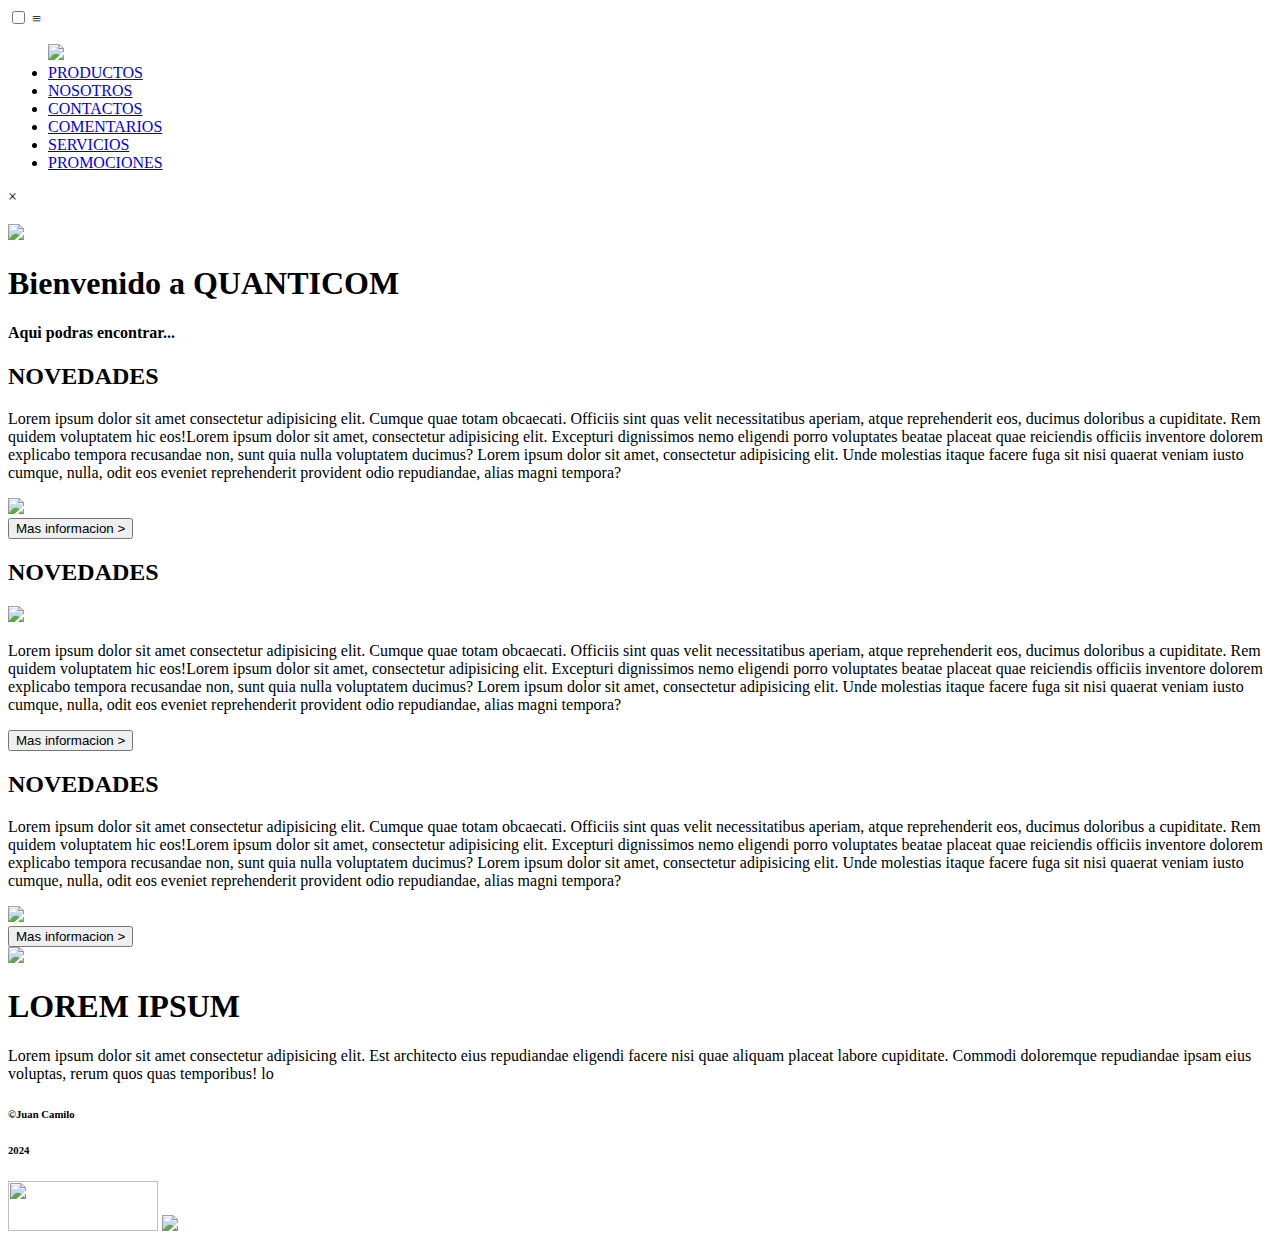
==== index.html @ 002052f8 "Add files via upload" ====
<!DOCTYPE html>
<html lang="en">
<head>
    <meta charset="UTF-8">
    <meta http-equiv="X-UA-Compatible" content="IE=edge">
    <meta name="viewport" content="width=device-width, initial-scale=1.0">
    <link rel="stylesheet" href="../CSS/styles.css">
    <title>QUANTICOM</title>
</head>
<body>
    <header>
        <input type="checkbox" id="check">
        <label for="check" class="mostrar-menu">&#8801</label>
        <nav>
            <ul>
                <a href="../PAGES/homepage.html"><img class="logo" src="../IMAGES/LOGverdeLetras.png" ></a>
                <LI>
                    <a href="../PAGES/productos.html">PRODUCTOS</a>
                </LI>
                 <LI>
                    <a href="../PAGES/nosotros.html">NOSOTROS</a>
                </LI> <LI>
                    <a href="../PAGES/contactos.html">CONTACTOS</a>
                </LI> 
                <LI>
                    <a href="../PAGES/comentarios.html">COMENTARIOS</a>
                </LI>
                <LI>
                    <a href="../PAGES/nuestrosservicios.html">SERVICIOS</a>
                </LI>
                <LI>
                    <a href="../PAGES/promociones.html">PROMOCIONES</a>
                </LI>
              </ul>
              <label for="check" class="esconder-menu">&#215</label>

        </nav><br>

        <img src="../IMAGES/1715255373564.png" class="inicio">
    </header>
    <main>
        <h1>Bienvenido a QUANTICOM</h1>
        <h4>Aqui podras encontrar...</h4>
        <section class="cuerpo1">
            <article class="cont1">
                <h2 class="h211">NOVEDADES</h2>
                <div class="div1">
                <p class="parcont">Lorem ipsum dolor sit amet consectetur adipisicing elit. Cumque quae totam obcaecati. Officiis sint quas velit necessitatibus aperiam, atque reprehenderit eos, ducimus doloribus a cupiditate. Rem quidem voluptatem hic eos!Lorem ipsum dolor sit amet, consectetur adipisicing elit. Excepturi dignissimos nemo eligendi porro voluptates beatae placeat quae reiciendis officiis inventore dolorem explicabo tempora recusandae non, sunt quia nulla voluptatem ducimus? Lorem ipsum dolor sit amet, consectetur adipisicing elit. Unde molestias itaque facere fuga sit nisi quaerat veniam iusto cumque, nulla, odit eos eveniet reprehenderit provident odio repudiandae, alias magni tempora?</p>
                <img src="../IMAGES/BEIGECOMODIDADpng.png" class="azul1">
                </div>
                <a href="../PAGES/comentarios.html"><button>Mas informacion > </button></a>
            </article>
        </section>
                </article>

                <article class="cont2">
                    <h2 class="h21">NOVEDADES</h2>
                    <div class="div1">
                    <img src="../IMAGES/PCSPEEDGEIGE SIN FONDO.png" class="azul2">
                    <p class="parcont">Lorem ipsum dolor sit amet consectetur adipisicing elit. Cumque quae totam obcaecati. Officiis sint quas velit necessitatibus aperiam, atque reprehenderit eos, ducimus doloribus a cupiditate. Rem quidem voluptatem hic eos!Lorem ipsum dolor sit amet, consectetur adipisicing elit. Excepturi dignissimos nemo eligendi porro voluptates beatae placeat quae reiciendis officiis inventore dolorem explicabo tempora recusandae non, sunt quia nulla voluptatem ducimus? Lorem ipsum dolor sit amet, consectetur adipisicing elit. Unde molestias itaque facere fuga sit nisi quaerat veniam iusto cumque, nulla, odit eos eveniet reprehenderit provident odio repudiandae, alias magni tempora?</p>
                    </div>
                    <a href="../PAGES/productos.html"><button>Mas informacion > </button></a>
                </article>
            </section>
        

            <article class="cont3">
                <h2 class="h21">NOVEDADES</h2>
                <div class="div1">
                <p class="parcont">Lorem ipsum dolor sit amet consectetur adipisicing elit. Cumque quae totam obcaecati. Officiis sint quas velit necessitatibus aperiam, atque reprehenderit eos, ducimus doloribus a cupiditate. Rem quidem voluptatem hic eos!Lorem ipsum dolor sit amet, consectetur adipisicing elit. Excepturi dignissimos nemo eligendi porro voluptates beatae placeat quae reiciendis officiis inventore dolorem explicabo tempora recusandae non, sunt quia nulla voluptatem ducimus? Lorem ipsum dolor sit amet, consectetur adipisicing elit. Unde molestias itaque facere fuga sit nisi quaerat veniam iusto cumque, nulla, odit eos eveniet reprehenderit provident odio repudiandae, alias magni tempora?</p>
                <img src="../IMAGES/AZULconectado.png" class="azul3">
                </div>
                <a href="../PAGES/nosotros.html"><button>Mas informacion > </button></a>
            </article>
        </section>

        <div class="contenid">
            <div class="imgcell"></div><img src="../IMAGES/2.png" class="hyt"></div>
            <div class="divisor"></div><h1 class="pop">LOREM IPSUM</h1>
            <p class="ppp">Lorem ipsum dolor sit amet consectetur adipisicing elit. Est architecto eius repudiandae eligendi facere nisi quae aliquam placeat labore cupiditate. Commodi doloremque repudiandae ipsam eius voluptas, rerum quos quas temporibus! lo</p></div>
        </div>
            
          

            
        <footer>
            <h6>&copy;Juan Camilo</h6>
            <h6>2024</h6>
            <img src="../IMAGES/LOGblancoLetras.png" class="logpie" width="150px" height="50px">
            
            <a href="facebook.com" target="_blank"><img src="../IMAGES/facebookREDONDO.png" class="redso"></a>

        </footer>
    
    </main>
    
</body>
</html>
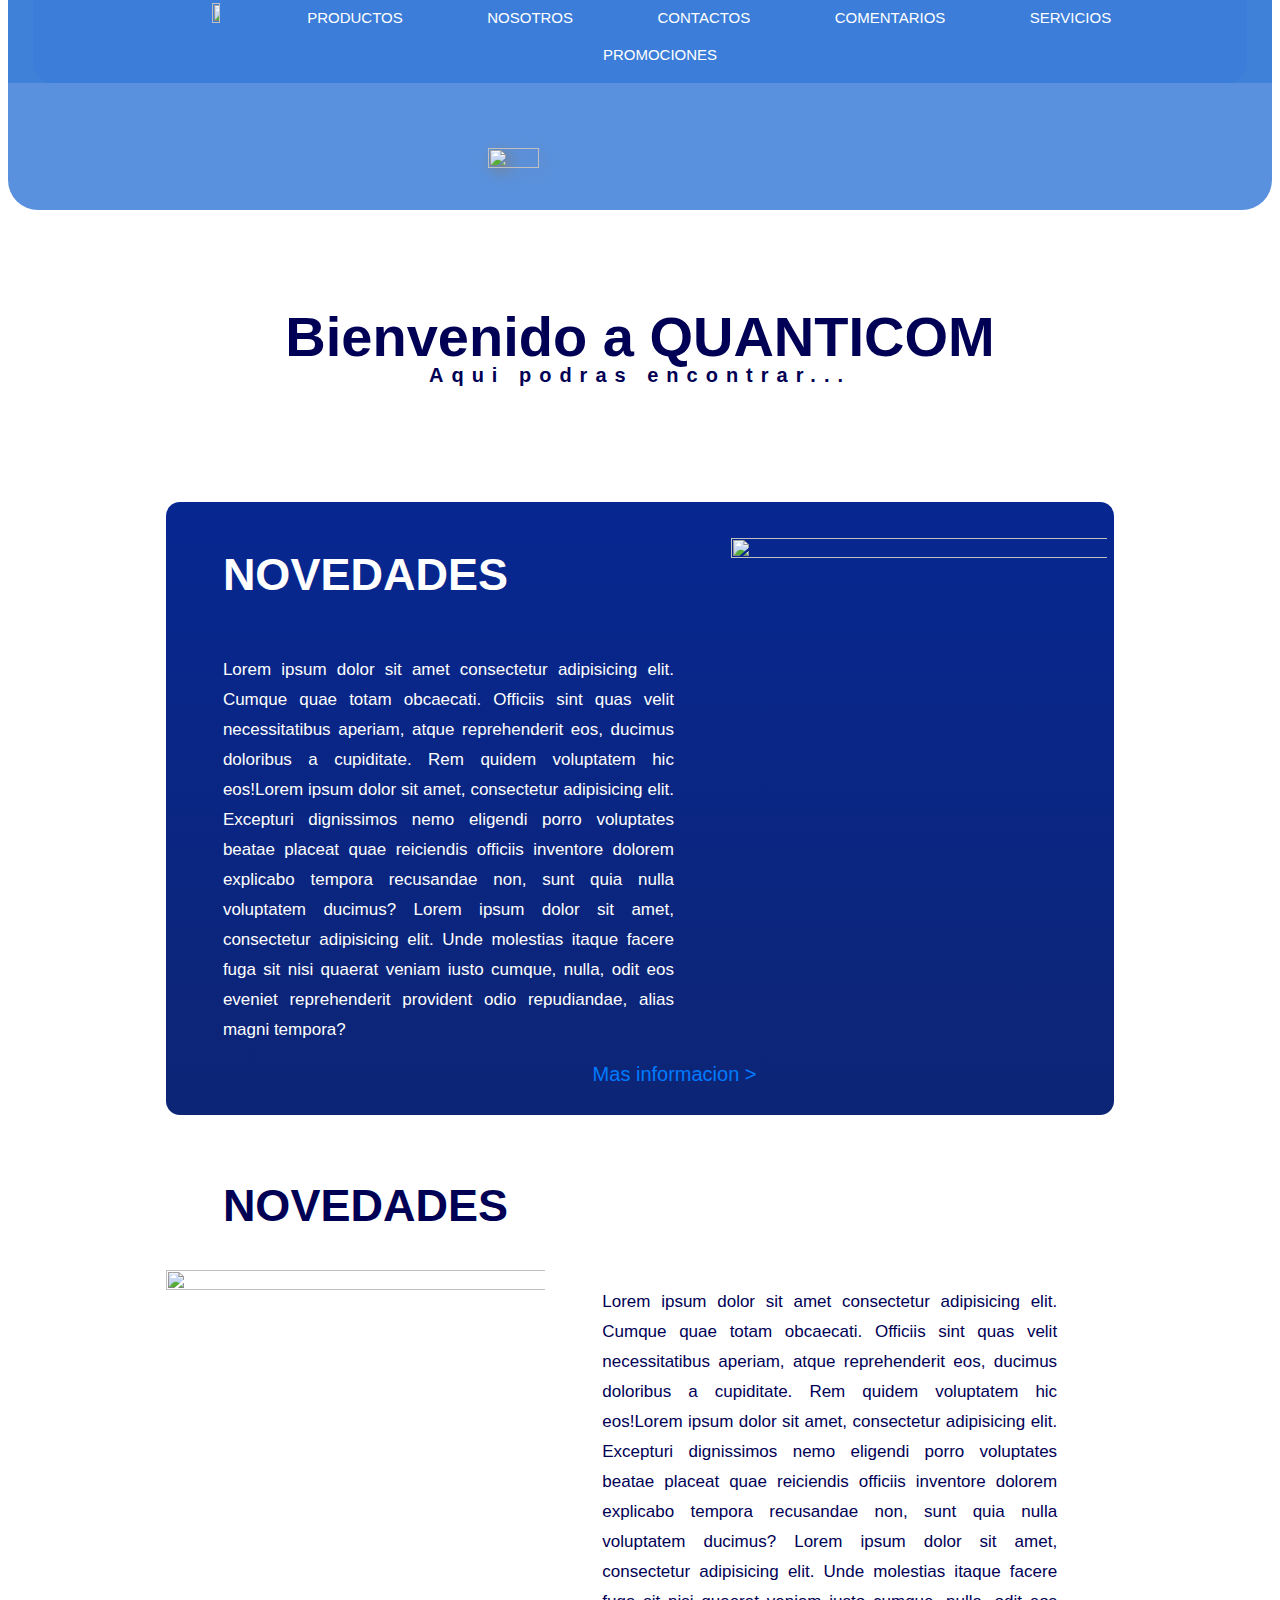
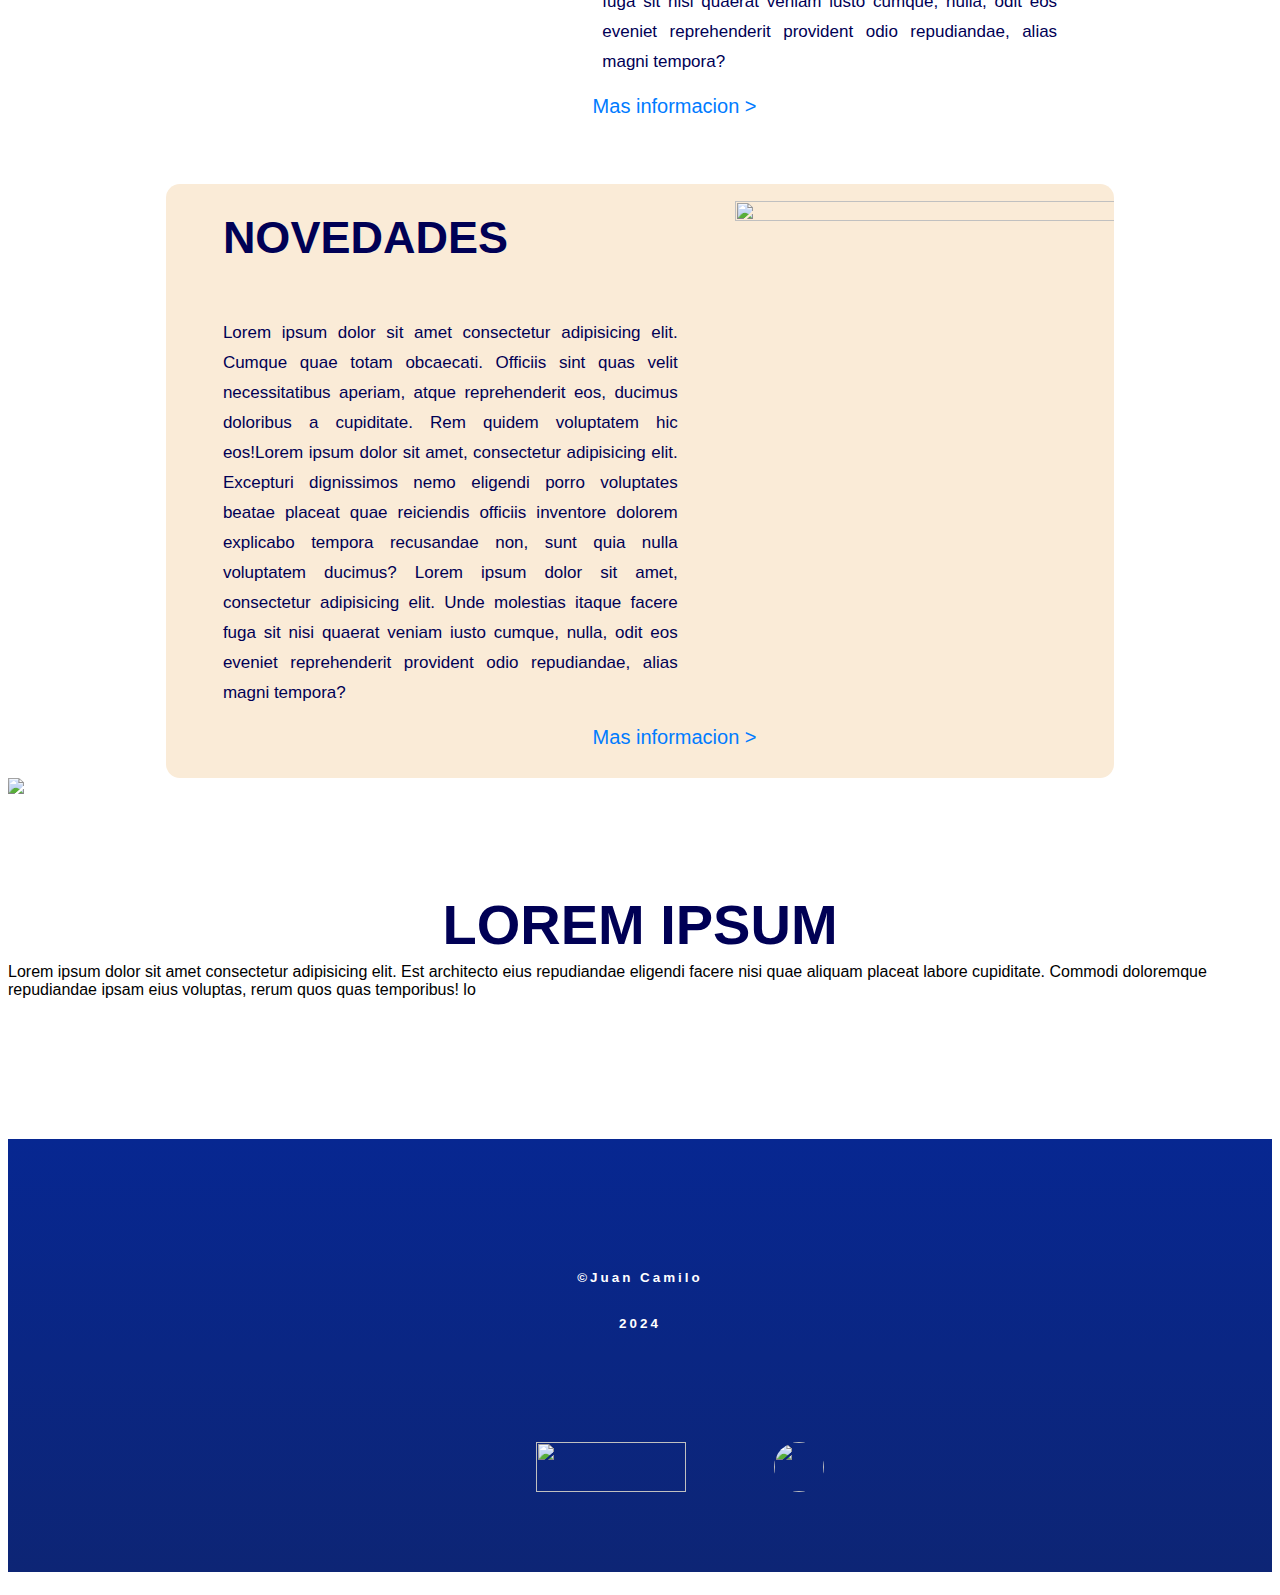
==== commit b6756866: "Update index.html" ====
--- a/index.html
+++ b/index.html
@@ -4,7 +4,7 @@
     <meta charset="UTF-8">
     <meta http-equiv="X-UA-Compatible" content="IE=edge">
     <meta name="viewport" content="width=device-width, initial-scale=1.0">
-    <link rel="stylesheet" href="../CSS/styles.css">
+    <link rel="stylesheet" href="styles.css">
     <title>QUANTICOM</title>
 </head>
 <body>
@@ -95,4 +95,4 @@
     </main>
     
 </body>
-</html>+</html>
--- a/styles.css
+++ b/styles.css
@@ -0,0 +1,484 @@
+/*https://storyset.com/online*/
+
+
+
+body{
+    font-family: Verdana, Geneva, Tahoma, sans-serif;
+    background-color: #fff;
+}
+
+header{
+    background-color: rgba(58, 124, 216, 0.845);
+    height: 23%;
+    width: 100%;
+    border-radius: 0% 0% 30px 30px;
+    margin-top: -3%;
+}
+
+.logo{
+    width: 8%;
+    height: 8%;
+    margin-top: 2.2%;
+}
+
+.inicio{
+    margin-top: 2.5%;
+    margin-left: 38%;
+    width: 20%;
+    height: 120%;
+    padding-bottom: 3%;
+    filter: drop-shadow(4px 4px 8px gray);
+    animation: animacion 3.9s 1s infinite alternate;
+}
+
+@keyframes animacion {
+    0% {
+      transform: translateY(0);
+      transform: rotate(0);
+    }
+    25% {
+      transform: translateY(-6px);
+      transform: rotate(10deg);
+    }
+
+    100%{
+        transform: translateY(-6px);
+      transform: rotate(-20deg);
+    }
+  }
+
+nav{
+    color: #000055;
+    background-color: rgba(58, 124, 216, 0.845);
+    text-decoration: none;
+    padding: 0 10px;
+    transition: all 0.4s;
+}
+
+.esconder-menu, .mostrar-menu {
+    font-size: 30px;
+    cursor: pointer;
+    display: none;
+    transition: 0.4s;
+}
+
+.mostrar-menu{
+    order: 1; /*orden de aparicion*/
+
+}
+
+nav a:hover,.mostrar-menu:hover, .esconder-menu:hover{
+    color: #000055;
+    font-weight: 700;
+}
+
+#check{
+    display: none;
+}
+
+
+li {
+    color: black;
+    display: inline-block;
+    font-size: 15px;
+    padding-left: 40px;
+    padding-right: 40px;
+    padding-bottom: 0.1px;
+    font-family: Arial, Helvetica, sans-serif;
+    text-align: center;
+    margin-top: 0px;
+    margin-bottom: 20px;
+}
+ul {
+    margin: 15px;
+    text-align: center;
+    background-color: rgba(58, 124, 216, 0.845);
+    border-radius: 20px;
+    padding-top: -10px;
+    
+}
+a {
+    color: #fff;
+    text-decoration: none;
+}
+
+.cuerpo1{
+    display: grid;
+
+}
+
+.cont1{
+    border-radius: 14px;
+    color: #fff;
+    text-align: justify;
+    width: 75%;
+    margin: auto;
+    margin-top: 100px;
+    background-image: linear-gradient(rgb(7, 39, 145), rgb(13, 37, 117));
+    animation: anima 3.9s;
+}
+
+@keyframes anima {
+    0% {
+      transform: translateY(-200px);
+    }
+    100% {
+      transform: translateY(0px);
+    }
+  }
+
+
+.cont2{
+    border-radius: 14px;
+    background-color: rgb(255, 255, 255);
+    color: rgb(0, 0, 85);
+    text-align: justify;
+    width: 75%;
+    margin: auto;
+    margin-top: 10px;
+    animation: animaa 3.9s 1.8s;   
+}
+
+@keyframes animaa {
+    0% {
+      transform: translateY(-200px);
+    }
+    100% {
+      transform: translateY(0px);
+    }
+  }
+
+.cont3{
+    border-radius: 14px;
+    color: rgb(0, 0, 85);
+    text-align: justify;
+    background-color: antiquewhite;
+    width: 75%;
+    margin: auto;
+    margin-top: 10px;
+    animation: animab 3.9s 2.8s;
+}
+
+@keyframes animab {
+    0% {
+      transform: translateY(-200px);
+    }
+    100% {
+      transform: translateY(0px);
+    }
+  }
+
+h1{
+    text-align: center;
+    line-height: 1px;
+    margin-top: 10%;
+    color: rgb(0, 0, 85);
+    font-size: 350%;
+}
+
+.h21{
+    font-size: 45px;
+    padding-top: 3%;
+    padding-left: 6%;
+
+}
+
+.h211{
+    font-size: 45px;
+    padding-top: 1%;
+    padding-left: 6%;
+
+}
+
+
+
+h4{
+    text-align: center;
+    line-height: 1px;
+    letter-spacing: 8px;
+    color: rgb(0, 0, 85);
+    font-size: 20px;
+}
+
+.parcont{
+    font-size: 17px;
+    line-height: 30px;
+    padding-left: 6%;
+    padding-right: 6%;
+}
+
+footer{
+    font-family: Verdana, Geneva, Tahoma, sans-serif;
+    text-align: center;
+    letter-spacing: 3px;
+    font-weight: 100;
+    font-size: 20px;
+    margin-top: 140px;
+    padding-top: 100px;
+    color: #fff;
+    background-image: linear-gradient(rgb(7, 39, 145), rgb(13, 37, 117));
+}
+
+.logpie{
+    padding: 80px;
+}
+
+.redso{
+    width: 50px;
+    height: 50px;
+    border-radius: 90%;
+    display: inline;
+}
+
+.bloque{
+    border: solid #050433 0.7px;
+    border-radius: 15px;
+    background-color: white;
+    width: 220px;
+    margin-top: 50px;
+    margin-left: 5%;
+    
+
+}
+
+.bloque1{
+    display: flex;
+    flex-wrap: wrap;
+    background: none;
+    justify-content: center;
+    gap: 100px;
+    margin-left: 6%;
+    margin-right: 6%;
+}
+
+.imga{
+    justify-content: center;
+    
+}
+
+span{
+    
+    color: rgb(5, 18, 59);
+    size: 18px;
+    letter-spacing: 1px;
+    font-family: 'Segoe UI', Tahoma, Geneva, Verdana, sans-serif;
+    padding-left: 3px;
+    padding-right: 3px;
+}
+
+.agregar{
+    background-color: #05043d;
+    border: 2px #050638;
+    height: 29px;
+    text-align: center;
+    letter-spacing: 3px;
+    margin-top: 0px;
+    color: beige;
+    font-size: 17px;
+    width: 220px;
+    margin-top: 0.1px;
+    font-family: 'Segoe UI', Tahoma, Geneva, Verdana, sans-serif;
+    border-radius: 15px;
+
+}
+
+.descri{
+    background-color: antiquewhite;
+    margin: auto;
+}
+
+
+form {
+    max-width: 500px;
+    margin: 0 auto;
+    padding: 20px;
+    border: 1px solid #ccc;
+    border-radius: 5px;
+    background-color: #f9f9f9;
+
+}
+input[type="text"],
+textarea {
+    width: 100%;
+    padding: 10px;
+    margin-bottom: 10px;
+    border: 1px solid #ccc;
+    border-radius: 3px;
+    resize: vertical;
+    padding-right: 10px;
+}
+input[type="submit"] {
+    background-color: #007bff;
+    color: #fff;
+    border: none;
+    border-radius: 3px;
+    padding: 10px 20px;
+    cursor: pointer;
+    padding-right: 10px;
+}
+input[type="submit"]:hover {
+    background-color: rgb(0, 0, 85);
+}
+
+.azul1{
+    width: 450%;
+    height: 450%;
+    margin-top: -100px;
+    margin-right: 7px;
+}
+
+.azul2{
+    width: 450%;
+    height: 450%;
+}
+
+.azul3{
+    width: 450%;
+    height: 450%;
+    margin-top: -100px;
+}
+.div1{
+    display: flex;
+}
+
+button{
+    background: none;
+    color: #007bff;
+    border: none;
+    font-size: 20px;
+    padding-left: 45%;
+    cursor: grab;
+    padding-bottom: 3%;
+}
+
+.agre{
+    background-color: #05043d;
+    border: 2px #050638;
+    height: 29px;
+    text-align: center;
+    letter-spacing: 3px;
+    margin-top: 0px;
+    color: beige;
+    font-size: 17px;
+    width: 220px;
+    margin-top: 0.1px;
+    font-family: 'Segoe UI', Tahoma, Geneva, Verdana, sans-serif;
+    border-radius: 15px;
+    transition: agre 2s ease-in-out transform ease-in-out;
+}
+
+.agre:hover{
+    transform: scale(1.1);
+}
+
+.contenid{
+    display: inline;
+}
+
+
+@media(max-width:768px){
+    /*header*/
+    .mostrar-menu, .esconder-menu{
+        display: block;
+    }
+
+    .mostrar-menu, .esconder-menu{
+        display: block;
+    }
+
+    .mostrar-menu{
+        width: 200%;
+        height: 200%;
+
+    }
+
+    .logo{
+        width: 20%;
+        height: 20%;
+        margin-top: 2.2%;
+    }
+
+    li{
+        display: block;
+        margin: auto;
+    }
+
+    .header{
+        border-radius: none;
+    }
+
+    h1{
+        text-align: center;
+        color: rgb(0, 0, 85);
+    }
+
+
+    .azul1{
+    display: none;
+    }
+    
+    .azul2{
+       display: none;
+    }
+    
+    .azul3{
+       display: none;
+    }
+
+nav{
+    position: fixed;
+    width: 100%;
+    height: 100vh;
+    background: #4d4d5c;
+    right: -100%;
+    top: 0;
+    text-align: center;
+    padding: 100px, 0px;
+    z-index: 100;
+    transition: 0.8s;
+    border-radius: 0% 0% 0% 0%;
+}
+
+nav a{
+    display: block;
+    padding: 20px;
+}
+
+.esconder-menu{
+    position: absolute;
+    top: 40px;
+    right: 40px;
+}
+
+#check:checked ~nav{
+    right: 0;
+}
+
+h1{
+    text-align: center;
+    margin-top: 10%;
+    color: #000055;
+    font-size: 120%;
+}
+
+h4{
+    text-align: center;
+    letter-spacing: 4px;
+    color: rgb(0, 0, 85);
+    font-size: 80%;
+}
+
+/*para personas*/
+
+}
+
+.rds{
+    color: #000055;
+    font-size: 20px;
+    text-align: left;
+    margin-left: 20px;
+}
+
+h3{
+    text-align: center;
+}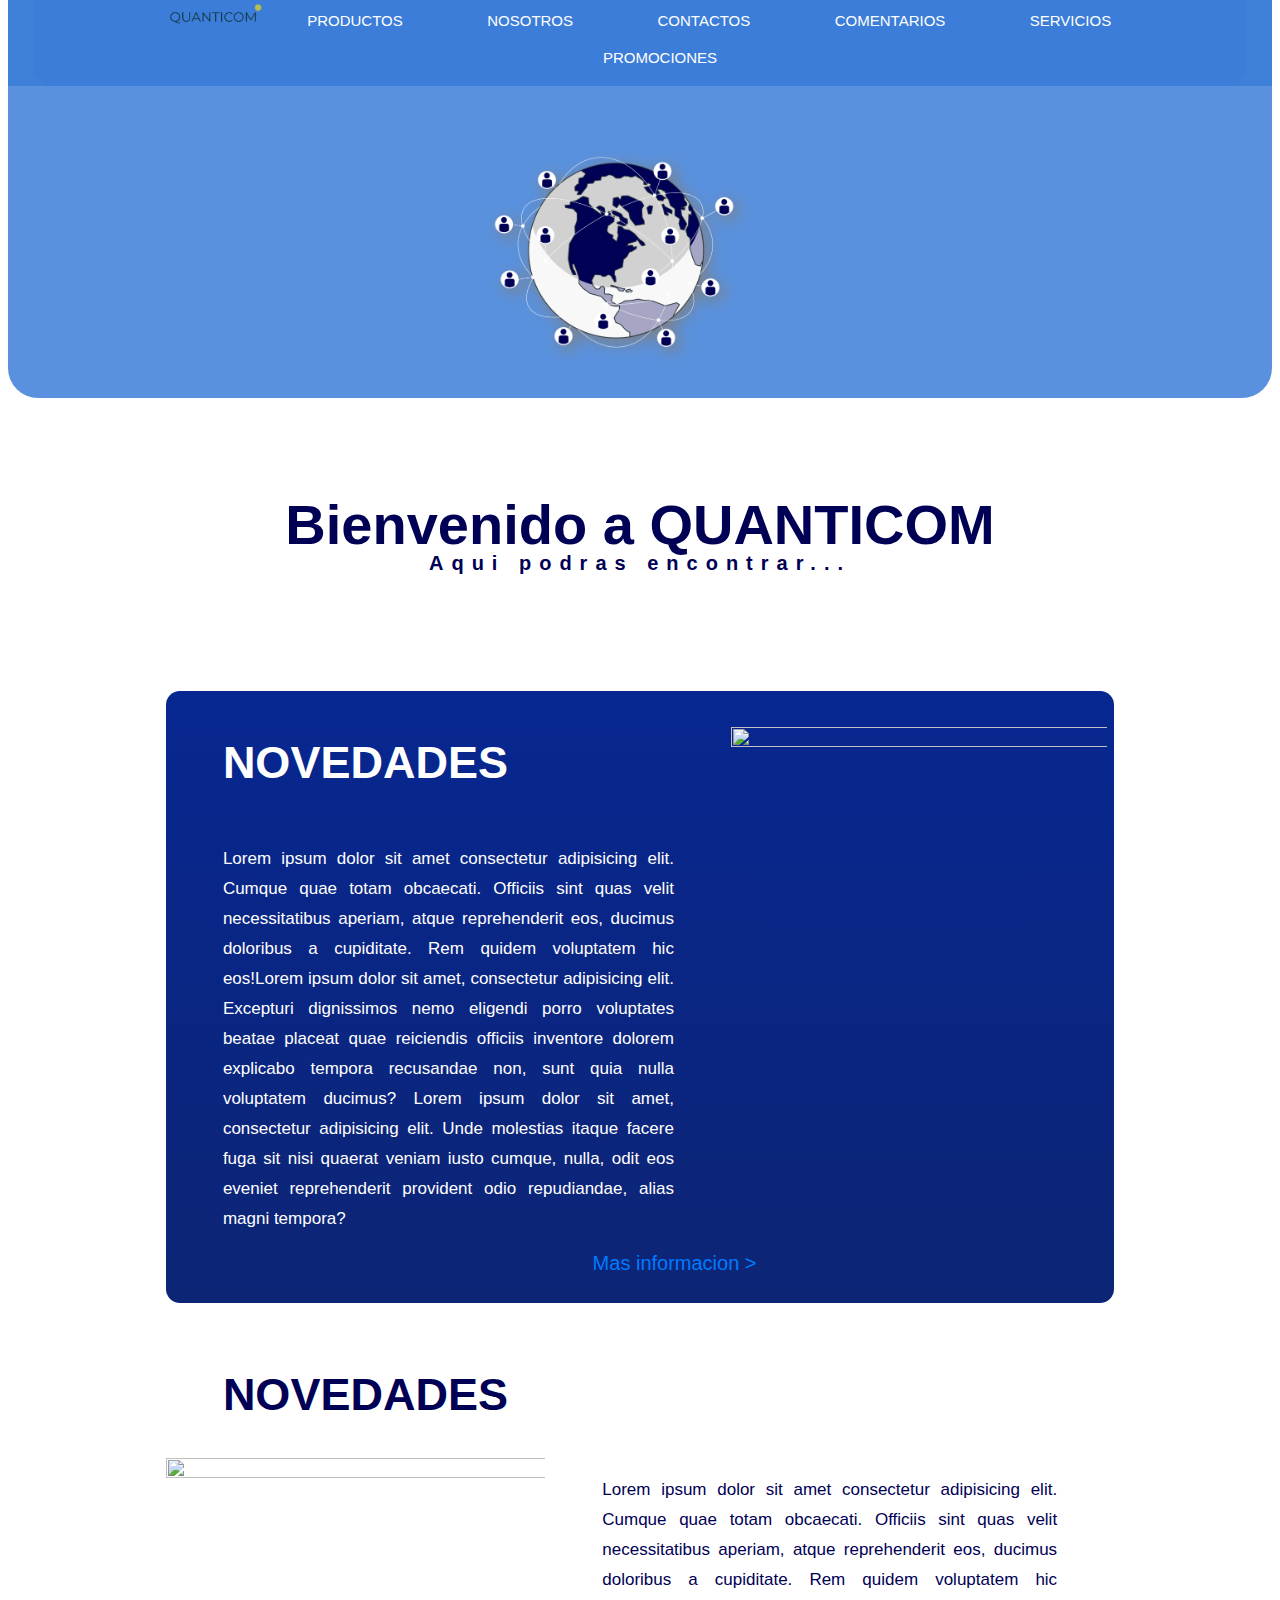
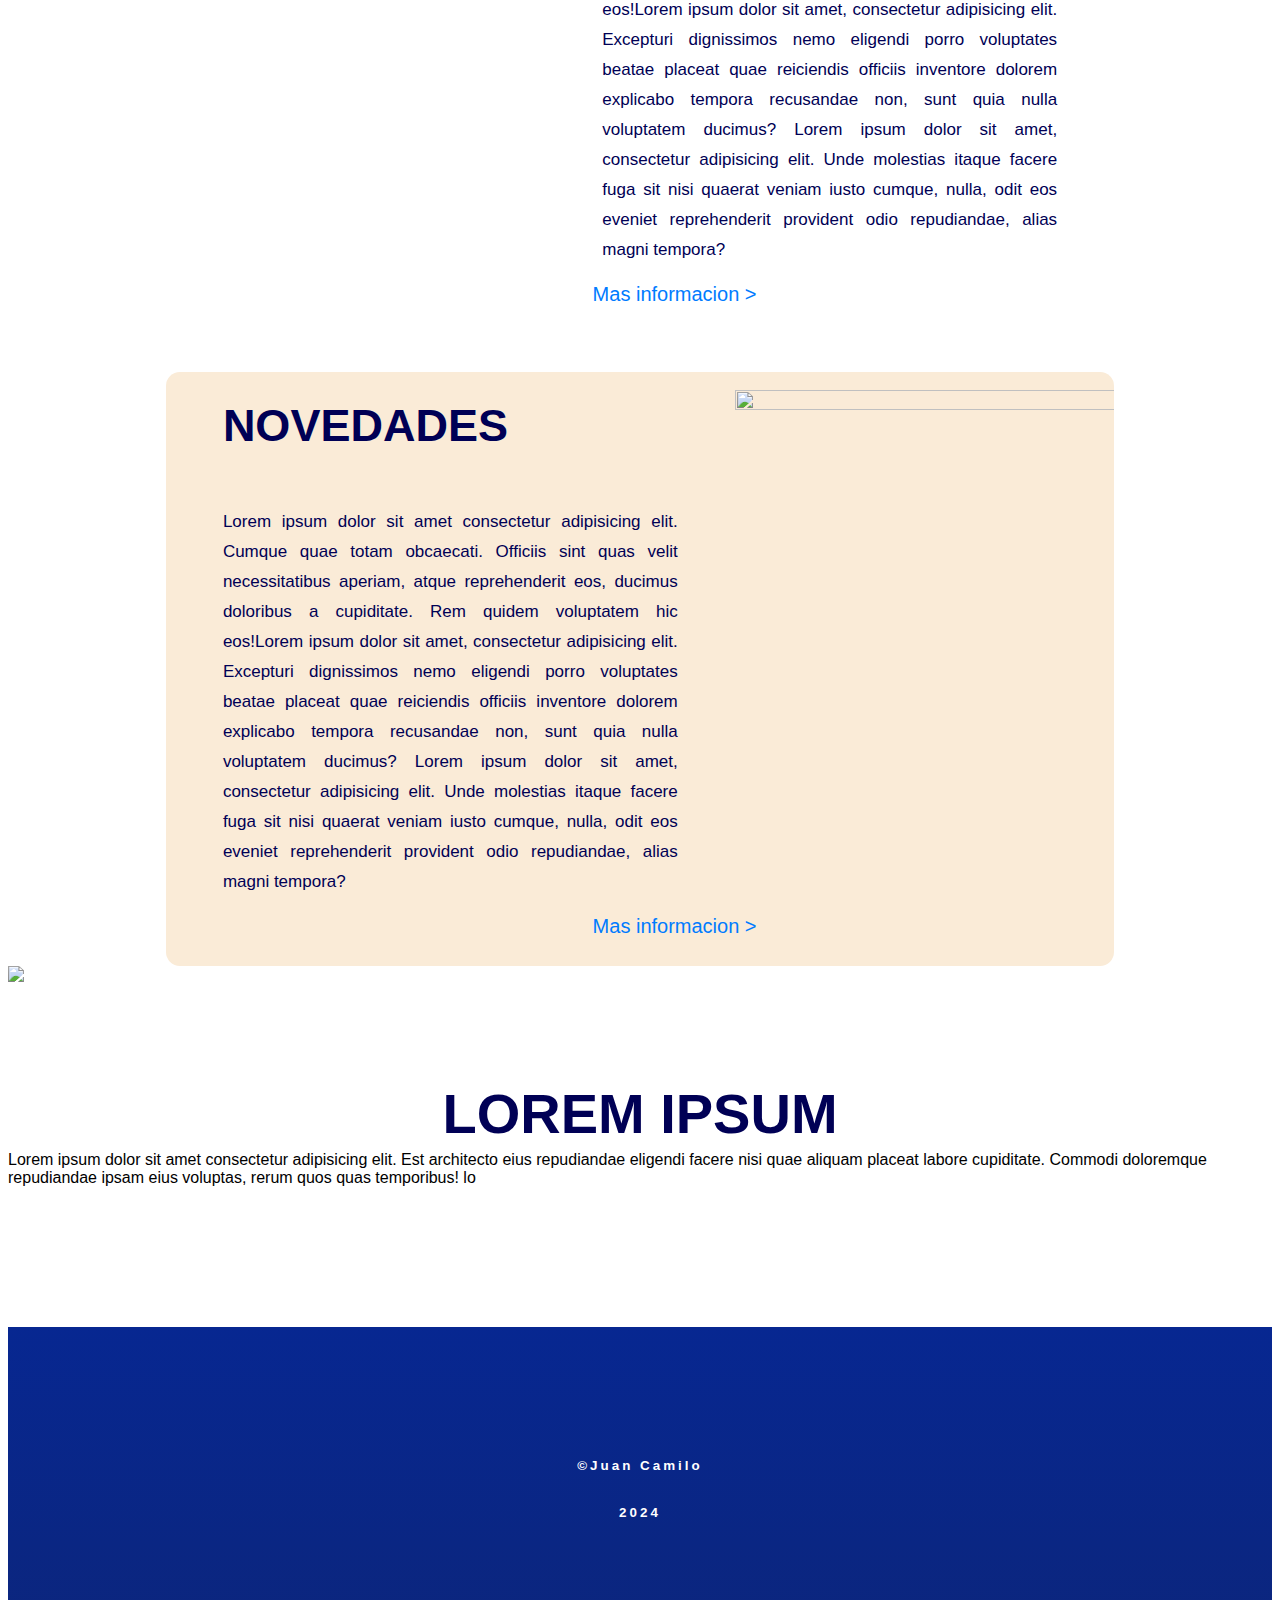
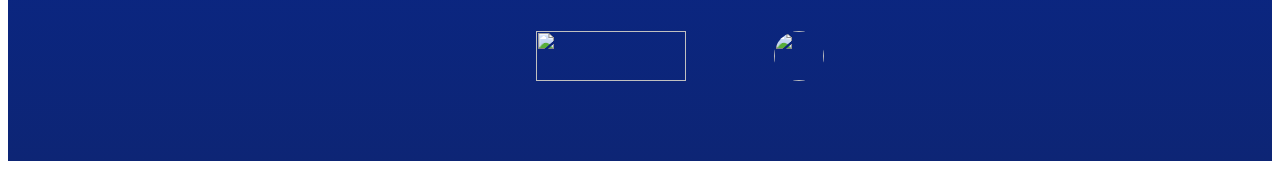
==== commit 520c471a: "Update index.html" ====
--- a/index.html
+++ b/index.html
@@ -4,7 +4,7 @@
     <meta charset="UTF-8">
     <meta http-equiv="X-UA-Compatible" content="IE=edge">
     <meta name="viewport" content="width=device-width, initial-scale=1.0">
-    <link rel="stylesheet" href="styles.css">
+    <link rel="stylesheet" href="../styles.css">
     <title>QUANTICOM</title>
 </head>
 <body>
@@ -13,30 +13,30 @@
         <label for="check" class="mostrar-menu">&#8801</label>
         <nav>
             <ul>
-                <a href="../PAGES/homepage.html"><img class="logo" src="../IMAGES/LOGverdeLetras.png" ></a>
+                <a href="../homepage.html"><img class="logo" src="../LOGverdeLetras.png" ></a>
                 <LI>
-                    <a href="../PAGES/productos.html">PRODUCTOS</a>
+                    <a href="../productos.html">PRODUCTOS</a>
                 </LI>
                  <LI>
-                    <a href="../PAGES/nosotros.html">NOSOTROS</a>
+                    <a href="../nosotros.html">NOSOTROS</a>
                 </LI> <LI>
-                    <a href="../PAGES/contactos.html">CONTACTOS</a>
+                    <a href="../contactos.html">CONTACTOS</a>
                 </LI> 
                 <LI>
-                    <a href="../PAGES/comentarios.html">COMENTARIOS</a>
+                    <a href="../comentarios.html">COMENTARIOS</a>
                 </LI>
                 <LI>
-                    <a href="../PAGES/nuestrosservicios.html">SERVICIOS</a>
+                    <a href="../nuestrosservicios.html">SERVICIOS</a>
                 </LI>
                 <LI>
-                    <a href="../PAGES/promociones.html">PROMOCIONES</a>
+                    <a href="../promociones.html">PROMOCIONES</a>
                 </LI>
               </ul>
               <label for="check" class="esconder-menu">&#215</label>
 
         </nav><br>
 
-        <img src="../IMAGES/1715255373564.png" class="inicio">
+        <img src="../1715255373564.png" class="inicio">
     </header>
     <main>
         <h1>Bienvenido a QUANTICOM</h1>
